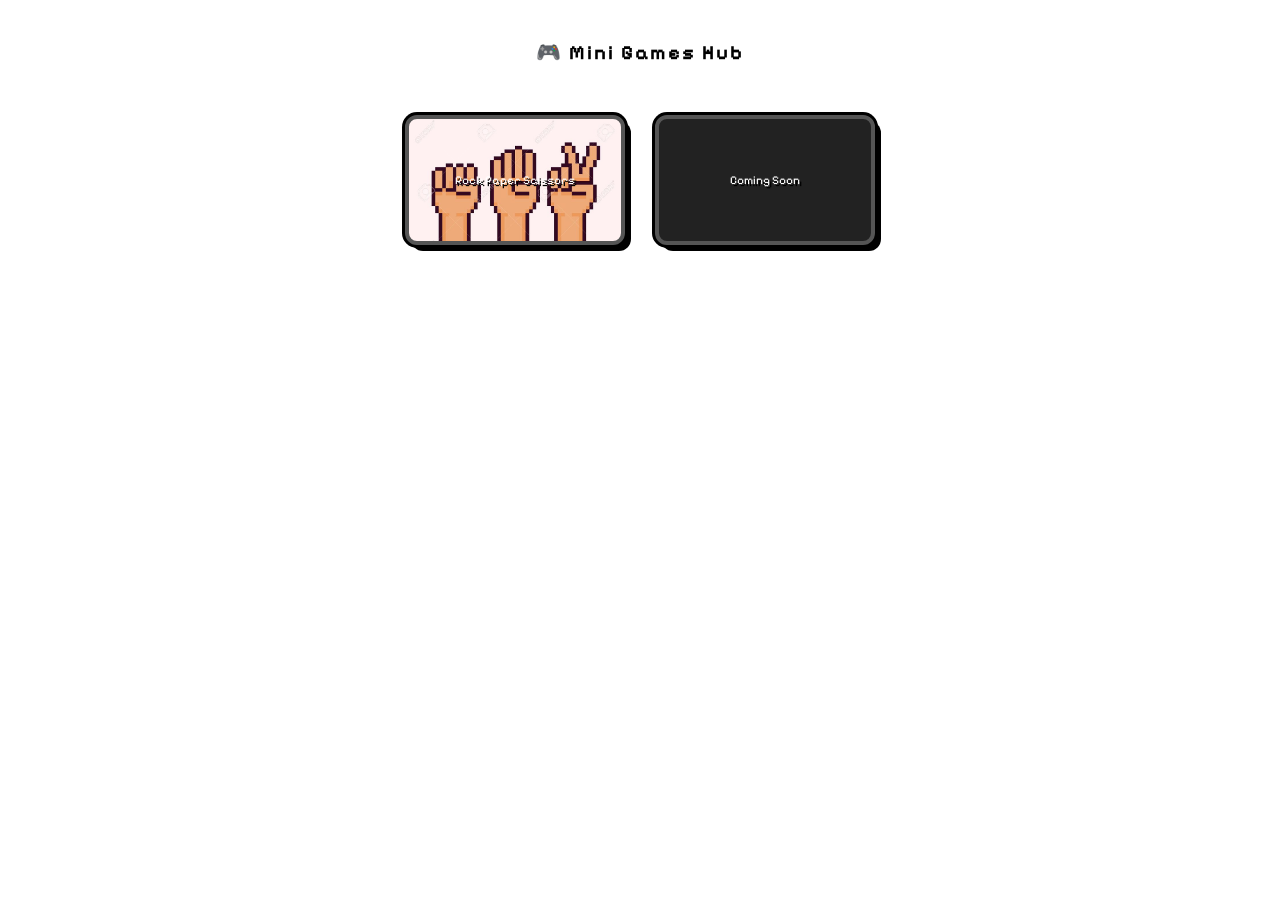
==== index.html @ 5cd5b1f4 "Add files via upload" ====
<!DOCTYPE html>
<html>
<head>
    <title>Mini Games Hub</title>

    <!-- Pixel Font -->
    <link href="https://fonts.googleapis.com/css2?family=Pixelify+Sans:wght@400..700&display=swap" rel="stylesheet">

    <link rel="stylesheet" href="home.css">
</head>
<body>

    <h1>🎮 Mini Games Hub</h1>

    <div class="grid">

        <!-- Rock Paper Scissors Card -->
        <a href="rock.html" class="card rps-card">
            <span>Rock Paper Scissors</span>
        </a>

        <!-- Future Game -->
        <div class="card">
            <span>Coming Soon</span>
        </div>

    </div>

</body>
</html>
---- home.css ----
/* Reset */
* {
    margin: 0;
    padding: 0;
    box-sizing: border-box;
}

body {
    font-family: "Pixelify Sans", sans-serif;
    display: flex;
    flex-direction: column;
    align-items: center;
}

/* Title */
h1 {
    margin-top: 40px;
    font-size: 20px;
    letter-spacing: 2px;
}

/* Grid */
.grid {
    display: flex;
    gap: 30px;
    margin-top: 50px;
}

/* Card base */
.card {
    width: 220px;
    height: 130px;

    display: flex;
    align-items: center;
    justify-content: center;

    text-decoration: none;
    color: white;

    position: relative;
    border-radius: 12px;

    overflow: hidden;

    /* pixel box style */
    background: #222;
    border: 4px solid #555;

    box-shadow:
        0 0 0 3px black,
        6px 6px 0px black;

    transition: 0.2s;
}

/* Text */
.card span {
    position: relative;
    z-index: 2;
    text-align: center;
    font-size: 12px;

    text-shadow: 2px 2px 0px black;
}

.card:hover {
    transform: translateY(-5px);
}

.rps-card {
    background-image: url("images/RockPaperScissors.jpg");
    background-size: cover;
    background-position: center;
}

.rps-card::before {
    content: "";
    position: absolute;
    inset: 0;
    z-index: 1;
}
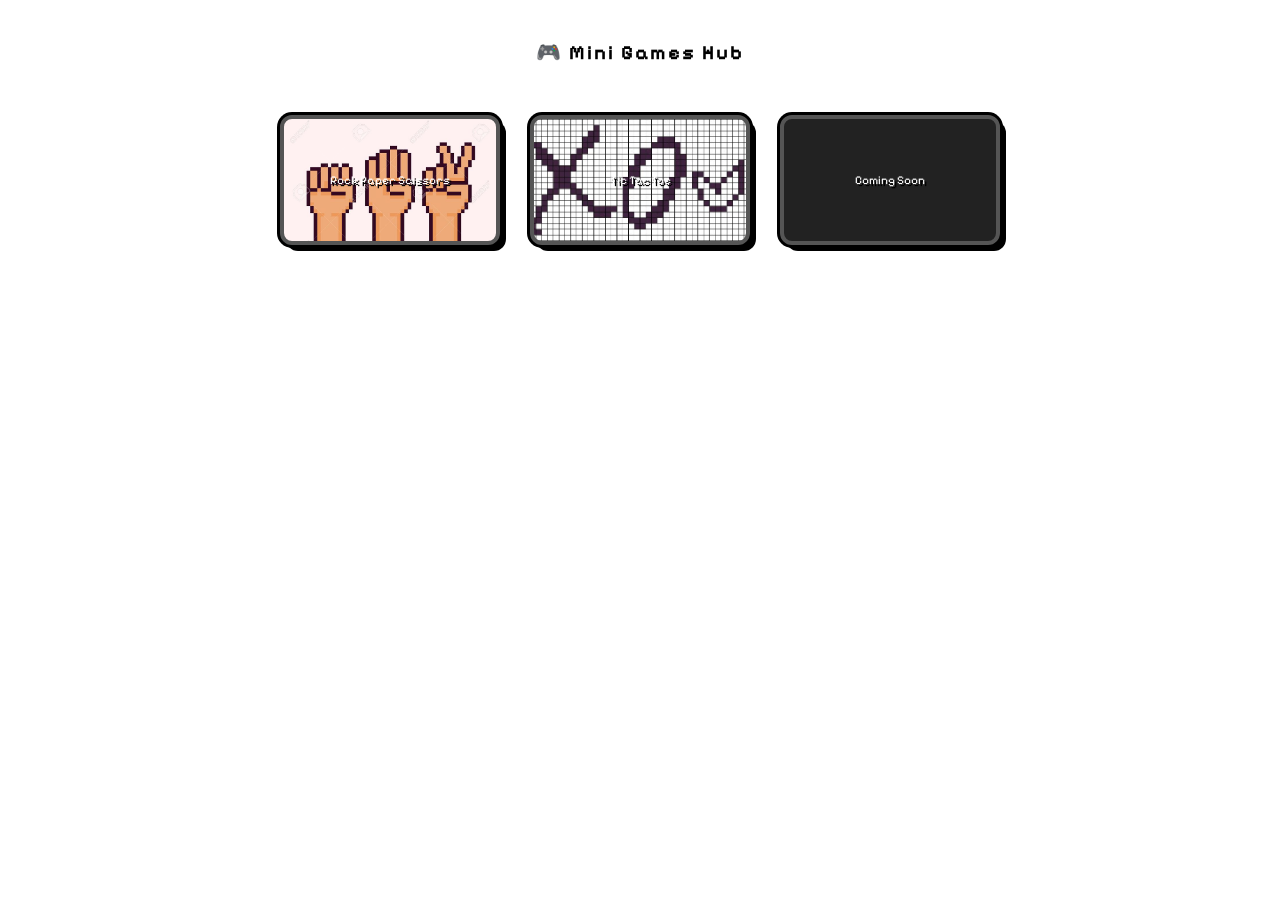
==== commit 4f79eb3e: "Add files via upload" ====
--- a/index.html
+++ b/index.html
@@ -19,6 +19,10 @@
             <span>Rock Paper Scissors</span>
         </a>
 
+        <a href="xo.html" class="card xo-card">
+        <span>Tic Tac Toe</span>
+        </a>
+
         <!-- Future Game -->
         <div class="card">
             <span>Coming Soon</span>
--- a/home.css
+++ b/home.css
@@ -60,7 +60,6 @@
     z-index: 2;
     text-align: center;
     font-size: 12px;
-
     text-shadow: 2px 2px 0px black;
 }
 
@@ -79,4 +78,17 @@
     position: absolute;
     inset: 0;
     z-index: 1;
+}
+
+/*XO*/
+.xo-card {
+    background-image: url("images/xo.jpg");
+    background-size: cover;
+    background-position: center;
+}
+
+.xo-card::before {
+    content: "";
+    position: absolute;
+    inset: 0;
 }
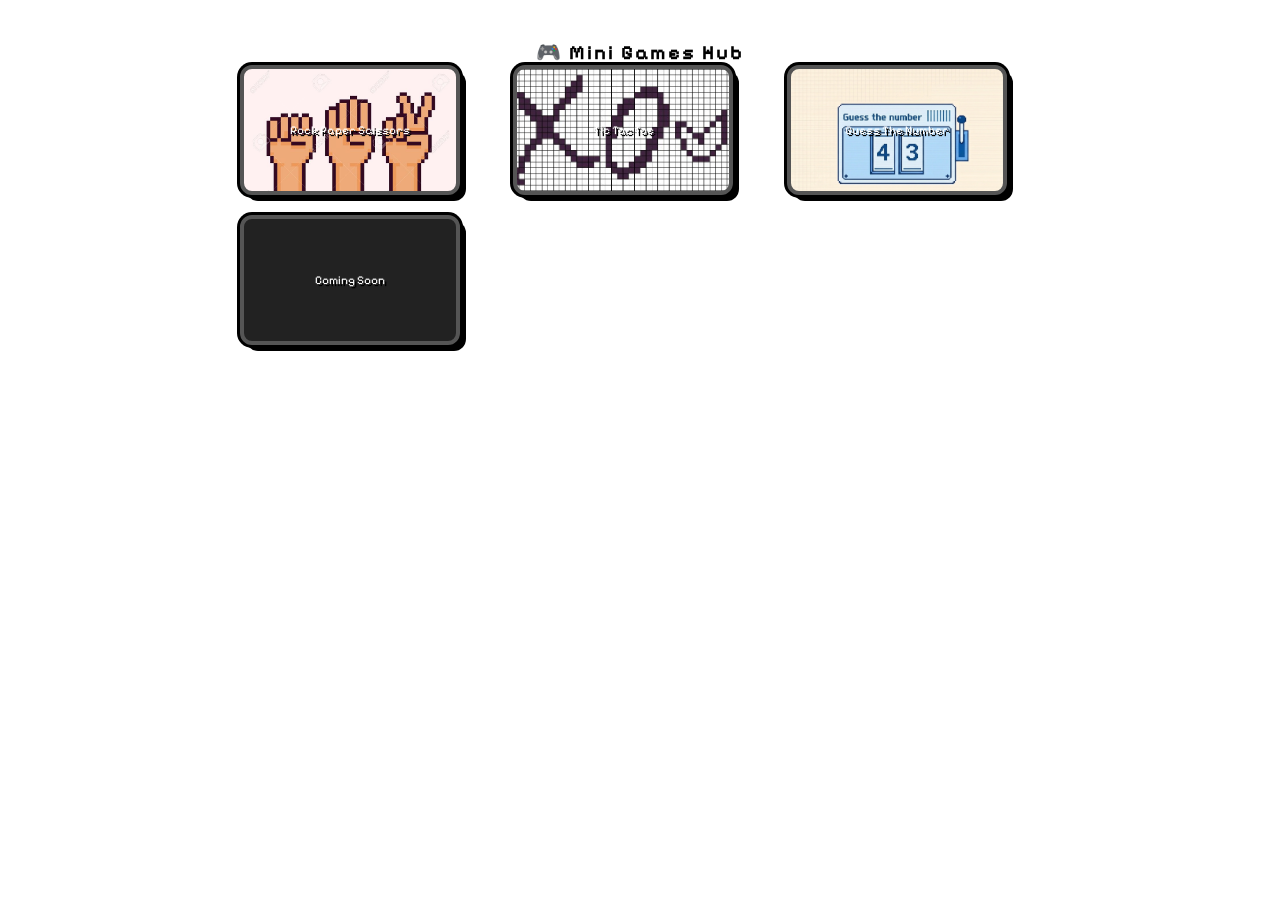
==== commit e84d27d1: "Add files via upload" ====
--- a/index.html
+++ b/index.html
@@ -23,6 +23,10 @@
         <span>Tic Tac Toe</span>
         </a>
 
+        <a href="guess.html" class="card guess-card">
+        <span>Guess The Number</span>
+        </a>
+
         <!-- Future Game -->
         <div class="card">
             <span>Coming Soon</span>
--- a/home.css
+++ b/home.css
@@ -10,6 +10,7 @@
     display: flex;
     flex-direction: column;
     align-items: center;
+    overflow-x: hidden;
 }
 
 /* Title */
@@ -21,9 +22,12 @@
 
 /* Grid */
 .grid {
-    display: flex;
-    gap: 30px;
-    margin-top: 50px;
+    display: grid;
+    grid-template-columns: repeat(auto-fit, minmax(200px, 1fr));
+    gap: 20px;
+
+    width: 90%;
+    max-width: 800px;
 }
 
 /* Card base */
@@ -91,4 +95,57 @@
     content: "";
     position: absolute;
     inset: 0;
+}
+
+/*Guess*/
+.guess-card {
+    background-image: url("images/guess.png");
+    background-size: cover;
+    background-position: center;
+}
+
+.guess-card::before {
+    content: "";
+    position: absolute;
+    inset: 0;
+}
+
+
+/* 📱 Mobile */
+@media (max-width: 500px) {
+    .container {
+        flex-direction: column;
+        transform: scale(0.95);
+    }
+
+    .game-box {
+        width: 90%;
+    }
+
+    .history-panel {
+        width: 90%;
+    }
+    @media (max-width: 500px) {
+    h1 {
+        font-size: 16px;
+    }
+
+    .card {
+        height: 100px;
+    }
+}
+}
+
+/* 📲 Tablet */
+@media (min-width: 501px) and (max-width: 900px) {
+    .container {
+        transform: scale(1.1);
+    }
+}
+
+/* 💻 Laptop */
+@media (min-width: 901px) {
+    .container {
+        transform: scale(1.3);
+    }
 }
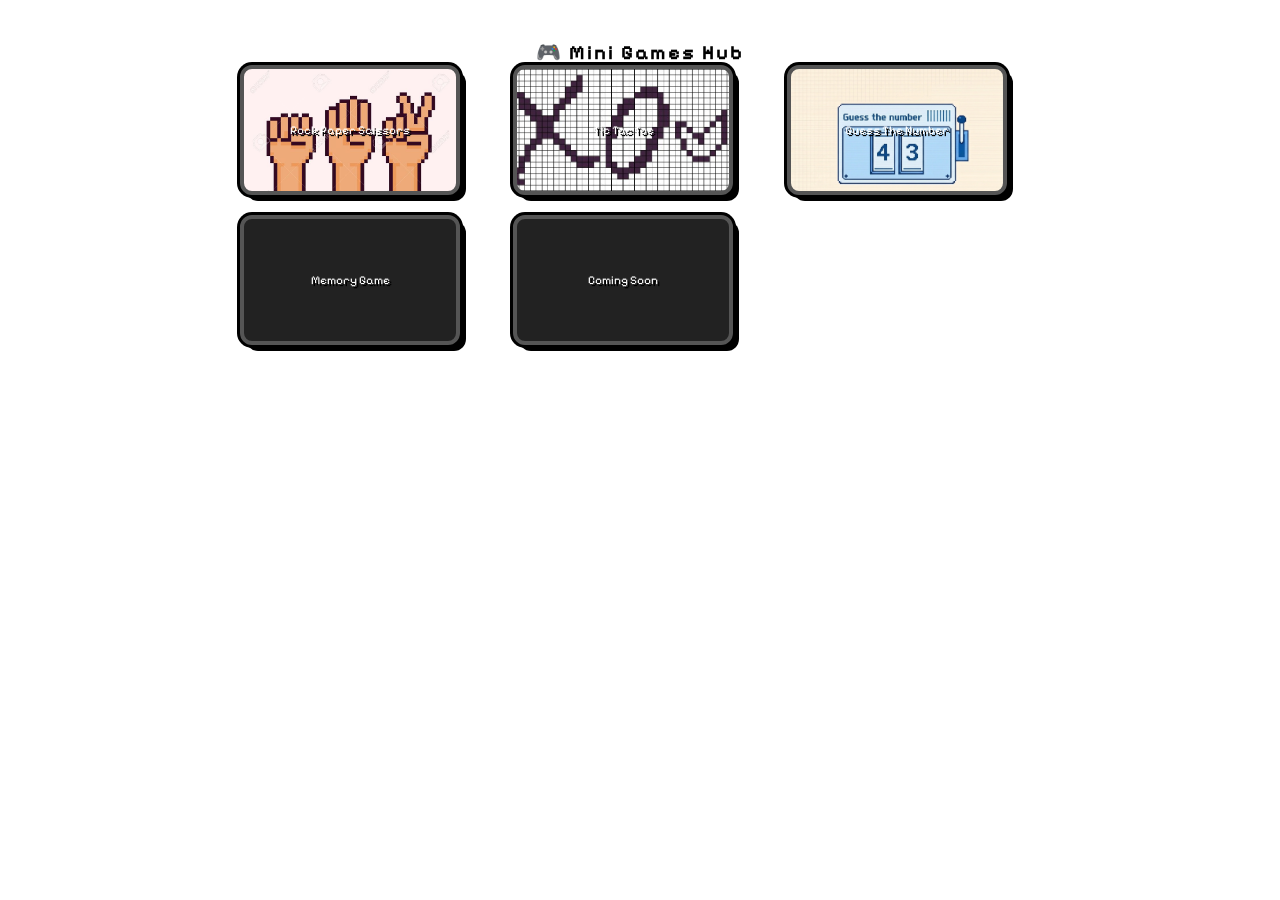
==== commit 9f276a3d: "Update index.html" ====
--- a/index.html
+++ b/index.html
@@ -27,6 +27,10 @@
         <span>Guess The Number</span>
         </a>
 
+        <a href="memory.html" class="card memory-card">
+        <span>Memory Game</span>
+        </a>
+
         <!-- Future Game -->
         <div class="card">
             <span>Coming Soon</span>
@@ -35,4 +39,4 @@
     </div>
 
 </body>
-</html>+</html>
